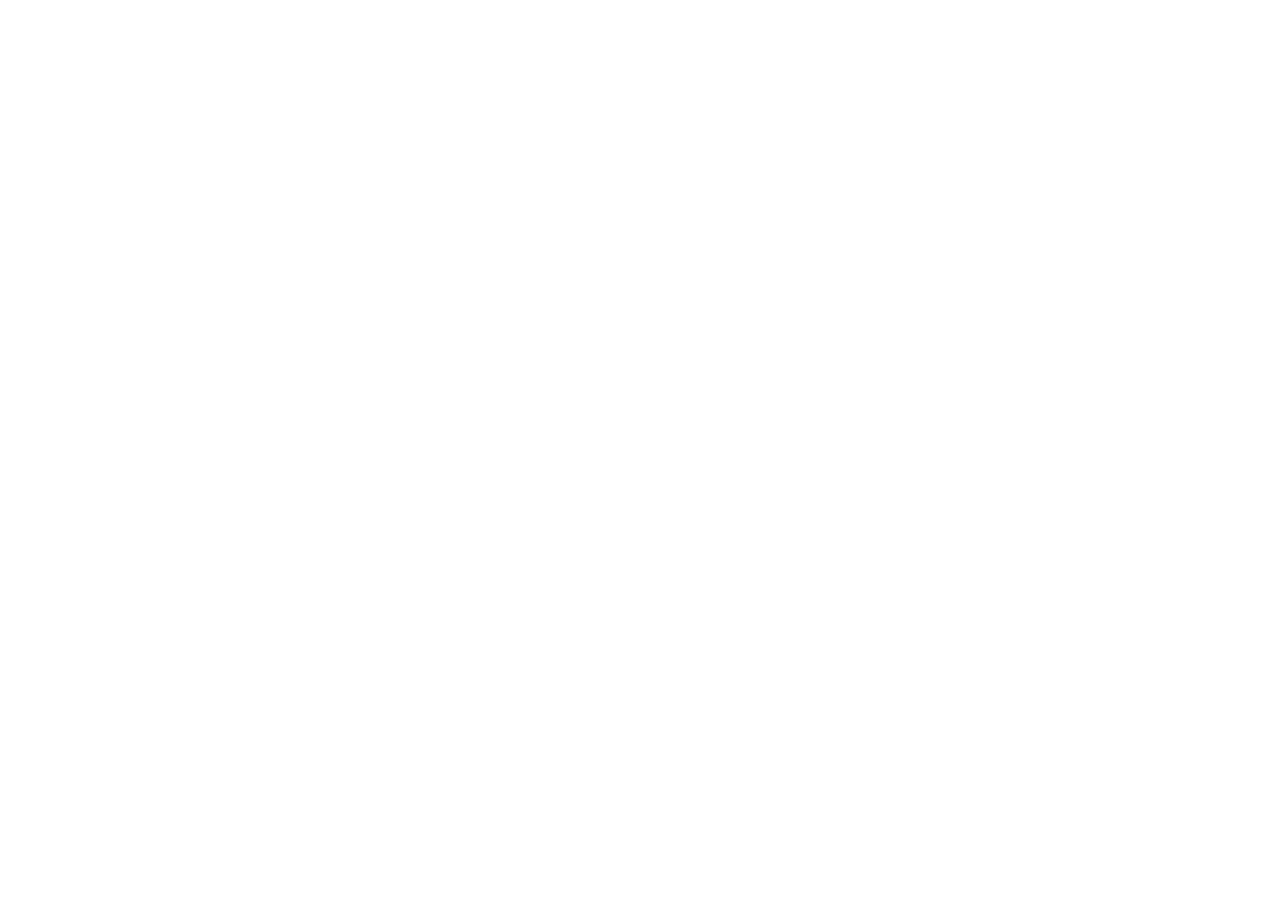
==== chap2.html @ ae39fe7c "2" ====
<!DOCTYPE html>
<html lang="en">

<body>
  <div id="root"></div>
</body>

<script src="https://unpkg.com/react@17.0.2/umd/react.production.min.js"></script>
<!-- React.js를 임포트. 인터랙티브의 원동력. -->
<script src="https://unpkg.com/react-dom@17.0.2/umd/react-dom.production.min.js"></script>
<!-- ReactDOM을 임포트. 리액트의 element들을 가져다가 html로 바꿔주는 역할을 함. -->
<script src="https://unpkg.com/@babel/standalone/babel.min.js"></script>
<script type="text/babel">


  function App() {
    const [minutes, setMinutes] = React.useState();
    const onChange = (e) => {
      setMinutes(e.target.value);
    }
    return (
      <div>
        <h1>Super Converter</h1>
        <label htmlFor="minutes">minutes</label> 
        <input 
        id="minutes" 
        value={minutes} // React.useState에서 받아옴
        placeholder="분을 입력하세여" 
        type="number" 
        onChange={onChange}
        />
        <h4>You want to convert {minutes}</h4>
        <br/>
        <label htmlFor="hours">hours</label>
        <input id="hours" placeholder="시간을 입력하세여" type="number" />
      </div>
    );
  }
  
  const root = document.querySelector('#root')
  ReactDOM.render(<App />, root);



</script>

</html>
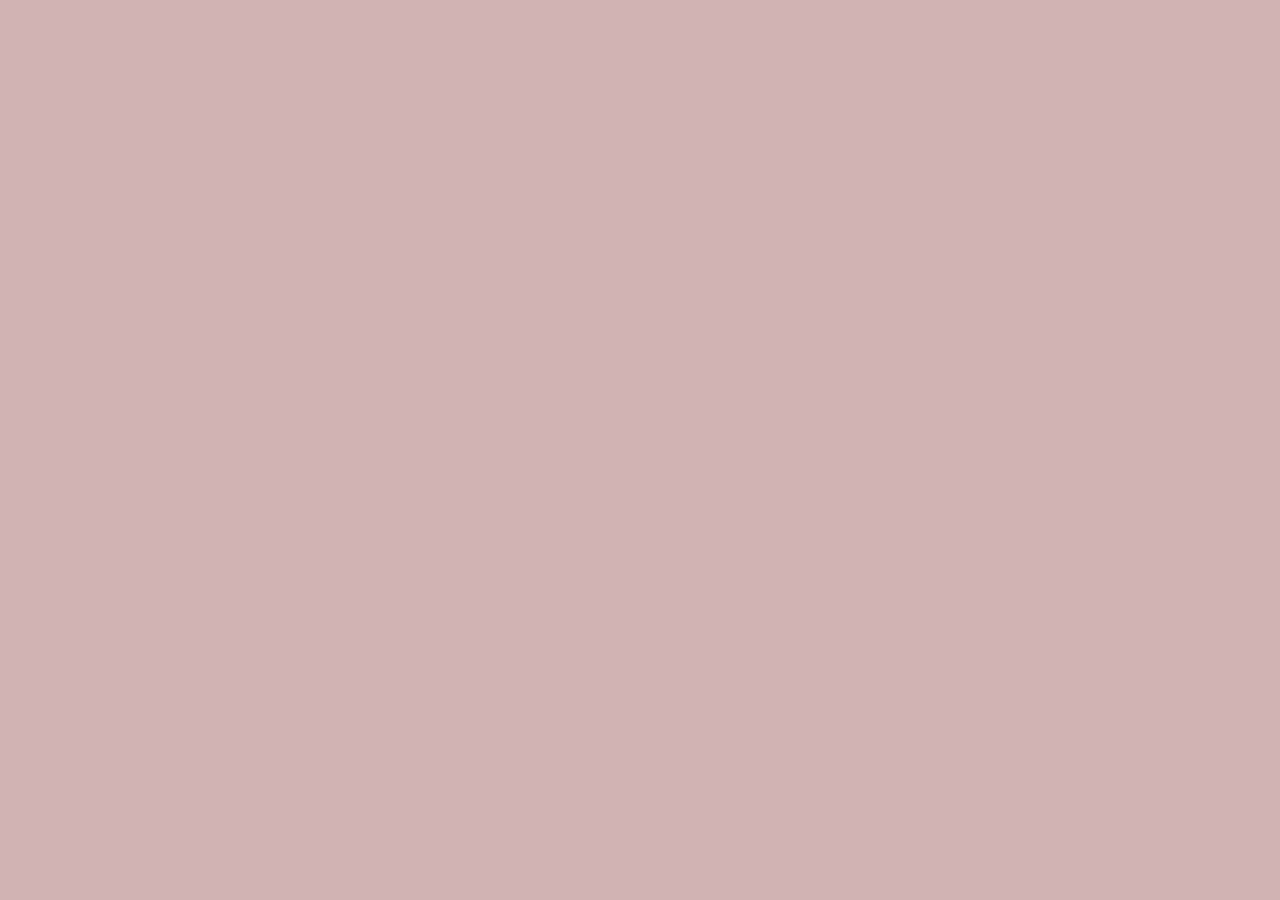
==== commit dfe8fbbf: "converter css 적용" ====
--- a/chap2.html
+++ b/chap2.html
@@ -1,6 +1,6 @@
 <!DOCTYPE html>
 <html lang="en">
-
+<link rel="stylesheet" href="style.css">
 <body>
   <div id="root"></div>
 </body>
@@ -12,27 +12,111 @@
 <script src="https://unpkg.com/@babel/standalone/babel.min.js"></script>
 <script type="text/babel">
 
+  function MinutesToHours() {
+    const [amount, setAmount] = React.useState(0);
+    const [inverted, setInverted] = React.useState(false); // 여기서 inverted는 단순히 true혹은 false인 변수이다.
+    const onChange = (e) => { // 해당 타겟에 변화가 일어날 때 마다 setAmount에 해당 타겟의 value를 업데이트 해 준다.
+      setAmount(e.target.value);
+    }
+    const reset = () => setAmount(0); // setAmount를 0으로 만든다(초기값도 0임)
+    const onFlip = () => {
+      reset()
+      setInverted((current) => !current); // 현재 boolean값을 반대로 만들기 위해 쓰임.
+    }
+    // 현재 inverted상태라면 !inverted로, 혹은 그 반대상태로 만들어줌. true <=> false
+    return (
+      <div>
+        <h3>Minutes To Hours</h3>
+        <div>
+          <label htmlFor="minutes">minutes</label> 
+          <input 
+          id="minutes" 
+          value={inverted ? amount * 60 : amount} // React.useState에서 받아옴. ? = 트루일 때 값 : = false일 때 값.
+          placeholder="분을 입력하세여" 
+          type="number" 
+          onChange={onChange}
+          disabled={inverted} // inverted === true
+          // 이 알고리즘 내에서 이해해야 할 것 : inverted가 false일 때, disabled가 꺼져서 입력을 받고, 해당 input창에는 amount, 아래 input창에는 amount / 60값을 준다.
+          />
+          <br/>
+        </div>
+        <div>
+            <label htmlFor="hours">hours</label>
+            <input 
+            value={inverted ? amount  : Math.round(amount / 60)} 
+            id="hours" 
+            placeholder="시간을 입력하세여" 
+            type="number"
+            disabled={!inverted} // 이렇게 해서 state값을 받아 disabled의 값을 true혹은 false로 바꿔줄 수 있다.
+            onChange={onChange}
+            // inverted가 true일 때 disabled가 꺼져서 입력 가능하게 되고, 해당 창에는 amount를, 위 minutes창에는 amount * 60값을 줌
+            />
+        </div>
+        <button onClick={reset}>Reset</button>
+        <button onClick={onFlip}>{inverted ? "hours -> minutes" : "minutes -> hours"}</button>
+      </div>
+    );
+  }
 
-  function App() {
-    const [minutes, setMinutes] = React.useState();
+  function KmToMile() {
+    const [amount , setAmount] = React.useState(0);
+    const [inverted, setInverted] = React.useState(false)
     const onChange = (e) => {
-      setMinutes(e.target.value);
+      setAmount(e.target.value);
+    }
+    const reset = () => setAmount(0);
+    const onFlip = () => {
+      reset();
+      setInverted((current) => !current);
     }
     return (
       <div>
+        <h3>Km To Miles</h3>
+        <div>
+          <label htmlFor="km">KM</label>
+          <input 
+          id="km" 
+          type="number"
+          value ={inverted ? amount * 0.62137119 : amount}
+          onChange={onChange}
+          disabled={inverted}
+          />
+        </div>
+
+        <div>
+          <label htmlFor="Miles">Miles</label>
+          <input 
+          id="Miles" 
+          type="number"
+          value ={inverted ? amount : amount / 0.62137119}
+          onChange={onChange}
+          disabled={!inverted}
+          />
+        </div>
+        <button onClick={reset}>Reset</button>
+        <button onClick={onFlip}>{!inverted ? "Km -> Miles" : "Miles -> Km"}</button>
+      </div>
+    )
+  }
+
+  function App() {
+    const [index, setIndex] = React.useState("xx"); // 첫 번째 item은 데이터, 두 번째 item은 데이터를 수정하는 함수라고만 기억하자.
+    const onSelect = (e) => {
+      setIndex(e.target.value);
+    }
+    console.log("render w/ " + index);
+    return (
+      <div>
         <h1>Super Converter</h1>
-        <label htmlFor="minutes">minutes</label> 
-        <input 
-        id="minutes" 
-        value={minutes} // React.useState에서 받아옴
-        placeholder="분을 입력하세여" 
-        type="number" 
-        onChange={onChange}
-        />
-        <h4>You want to convert {minutes}</h4>
-        <br/>
-        <label htmlFor="hours">hours</label>
-        <input id="hours" placeholder="시간을 입력하세여" type="number" />
+        <select id="converter-selecter" value={index} onChange={onSelect}>
+          <option value="xx">Select your unit</option>
+          <option value="0">Minutes & Hours</option>
+          <option value="1">Km & Miles</option>
+        </select>
+        <hr />
+        {index === "xx" ? "Please select your units." : null}
+        {index === "0" ? <MinutesToHours /> : null}
+        {index === "1" ? <KmToMile /> : null}
       </div>
     );
   }
--- a/style.css
+++ b/style.css
@@ -0,0 +1,45 @@
+*{padding: 0; margin: 0; box-sizing: border-box;}
+
+body{
+  display: flex;
+  justify-content: center;
+  background: rgba(165, 104, 104, 0.5)
+}
+#root{
+  width: 40vw;
+  height: auto;  
+}
+#root h1{
+  font-size: 2.3rem;
+  margin-top: 20vh;
+  margin-bottom: 3vh;
+}
+#root>div{
+  display: flex;
+  flex-direction: column;
+  justify-content: center;
+  text-align: center;
+}
+#root h3{
+  text-align: center;
+  margin-bottom: 2vh;
+}
+#converter-selecter{
+  text-align: center;
+  width: 25vw;
+  margin: 0 auto;
+  font-size: .7rem;
+}
+
+hr{
+  margin: 3vw;
+}
+button{
+  margin-top: 2vh;
+}
+button:last-child{
+  margin-left: 25px;
+}
+label{
+  width: 100%;
+}
